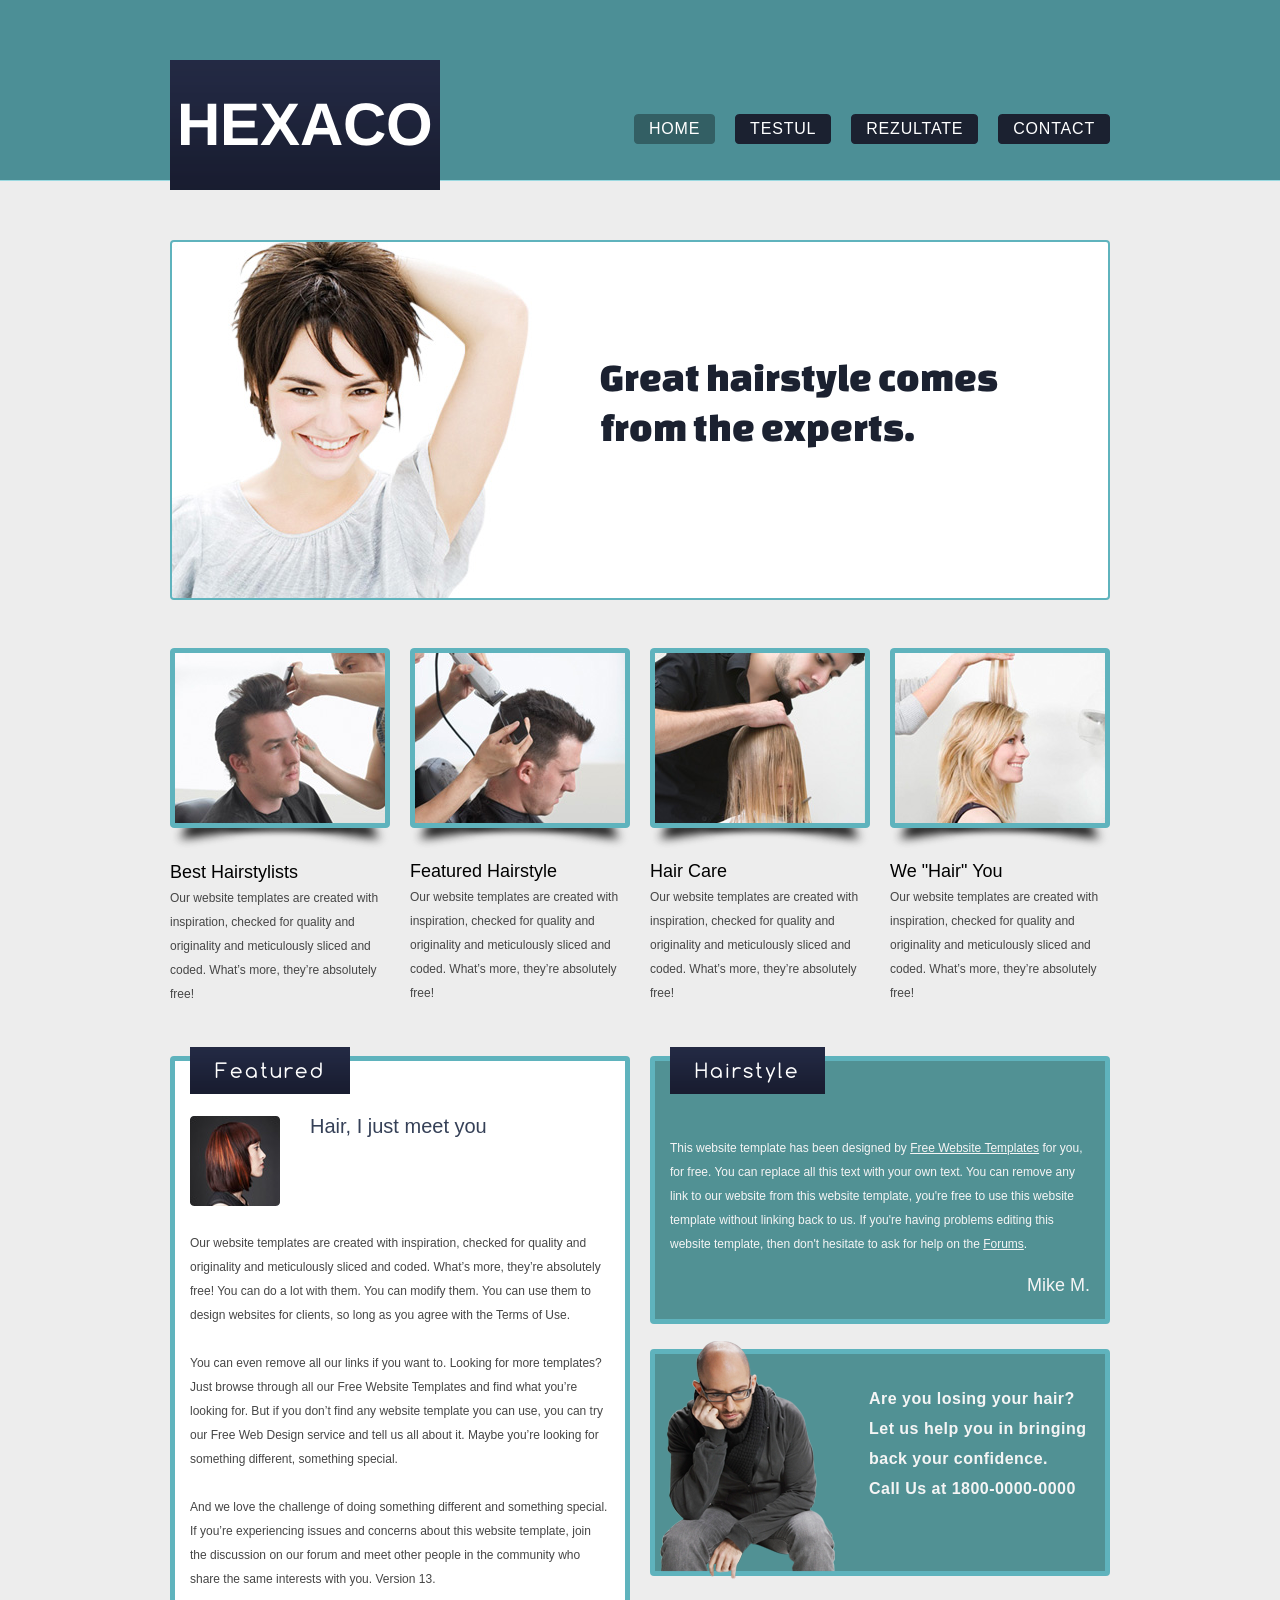
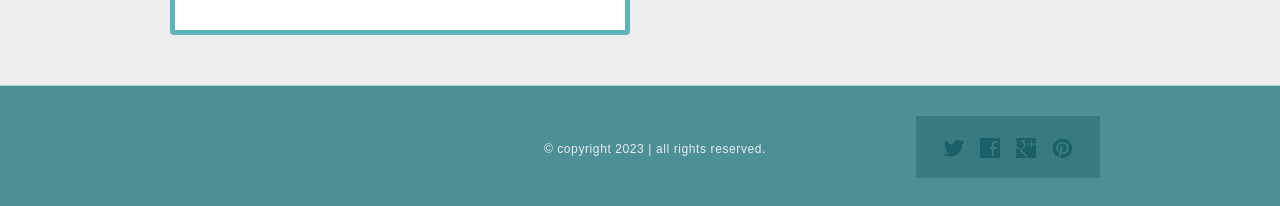
==== index.html @ 3f7e8bad "msg" ====
<!DOCTYPE HTML>
<!-- Website Template by freewebsitetemplates.com -->
<html>
<head>
	<meta charset="UTF-8">
	<title>Hexaco PI</title>
	<link rel="stylesheet" href="css/style.css" type="text/css">
</head>
<body>
	<div id="header">
		<div class="section">
			<div class="logo">
				<a href="index.html">Hexaco</a>
			</div>
			<ul>
				<li class="selected">
					<a href="index.html">home</a>
				</li>
				<li>
					<a href="testul.html">testul</a>
				</li>
				<li>
					<a href="rezultate.html">rezultate</a>
				</li>
<!-- 				<li>
					<a href="explicatii.html">explciatii</a>
				</li> -->
				<li>
					<a href="contact.html">contact</a>
				</li>
			</ul>
		</div>
		<div class="article">
			<img src="images/great-hairstyle.jpg" alt="">
			<h1>Great hairstyle comes from the experts.</h1>
		</div>
	</div>
	<div id="body">
		<ul>
			<li>
				<a href="hairstyle.html"><img src="images/hairstyle17.jpg" alt=""></a>
				<b>best hairstylists</b>
				<p>
					Our website templates are created with inspiration, checked for quality and originality and meticulously sliced and coded. What’s more, they’re absolutely free!
				</p>
			</li>
			<li>
				<a href="hairstyle.html"><img src="images/hairstyle18.jpg" alt=""></a>
				<b>featured hairstyle</b>
				<p>
					Our website templates are created with inspiration, checked for quality and originality and meticulously sliced and coded. What’s more, they’re absolutely free!
				</p>
			</li>
			<li>
				<a href="hairstyle.html"><img src="images/hairstyle19.jpg" alt=""></a>
				<b>hair care</b>
				<p>
					Our website templates are created with inspiration, checked for quality and originality and meticulously sliced and coded. What’s more, they’re absolutely free!
				</p>
			</li>
			<li>
				<a href="hairstyle.html"><img src="images/hairstyle20.jpg" alt=""></a>
				<b>we "hair" you</b>
				<p>
					Our website templates are created with inspiration, checked for quality and originality and meticulously sliced and coded. What’s more, they’re absolutely free!
				</p>
			</li>
		</ul>
		<div>
			<div class="featured">
				<h2>featured</h2>
				<img src="images/featured.jpg" alt="">
				<h3>Hair, I just meet you</h3>
				<p>
					Our website templates are created with inspiration, checked for quality and originality and meticulously sliced and coded. What’s more, they’re absolutely free! You can do a lot with them. You can modify them. You can use them to design websites for clients, so long as you agree with the Terms of Use.
				</p>
				<p>
					You can even remove all our links if you want to. Looking for more templates? Just browse through all our Free Website Templates and find what you’re looking for. But if you don’t find any website template you can use, you can try our Free Web Design service and tell us all about it. Maybe you’re looking for something different, something special.
				</p>
				<p>
					And we love the challenge of doing something different and something special. If you’re experiencing issues and concerns about this website template, join the discussion on our forum and meet other people in the community who share the same interests with you. Version 13.
				</p>
			</div>
			<div class="section">
				<div class="article">
					<h2>hairstyle</h2>
					<p>
						This website template has been designed by <a href="http://www.freewebsitetemplates.com/">Free Website Templates</a> for you, for free. You can replace all this text with your own text. You can remove any link to our website from this website template, you're free to use this website template without linking back to us. If you're having problems editing this website template, then don't hesitate to ask for help on the <a href="http://www.freewebsitetemplates.com/forums/">Forums</a>.
					</p>
					<a href="#">Mike M.</a>
				</div>
				<div class="newsletter">
					<img src="images/skinhead.png" alt="">
					<p>
						Are you losing your hair? Let us help you in bringing back your confidence. <span>Call Us at 1800-0000-0000</span>
					</p>
				</div>
			</div>
		</div>
	</div>
	<div id="footer">
		<div>
			<div class="connect">
				<a href="http://freewebsitetemplates.com/go/twitter/" id="twitter">twitter</a>
				<a href="http://freewebsitetemplates.com/go/facebook/" id="facebook">facebook</a>
				<a href="http://freewebsitetemplates.com/go/googleplus/" id="googleplus">googleplus</a>
				<a href="http://pinterest.com/fwtemplates/" id="pinterest">pinterest</a>
			</div>
			<p>
				&copy; copyright 2023 | all rights reserved.
			</p>
		</div>
	</div>
</body>
</html>
---- css/style.css ----
/*Website Template by freewebsitetemplates.com*/
@font-face {
	font-family: 'Arimo-Bold';
	src: url('../fonts/Arimo-Bold/Arimo-Bold.eot');
	src: url('../fonts/Arimo-Bold/Arimo-Bold.woff') format('woff'), url('../fonts/Arimo-Bold/Arimo-Bold.ttf') format('truetype'), url('../fonts/Arimo-Bold/Arimo-Bold.svg') format('svg');
}
@font-face {
	font-family: 'ChangaOne';
	src: url('../fonts/ChangaOne/ChangaOne-Regular.eot');
	src: url('../fonts/ChangaOne/ChangaOne-Regular.woff') format('woff'), url('../fonts/ChangaOne/ChangaOne-Regular.ttf') format('truetype'), url('../fonts/ChangaOne/ChangaOne-Regular.svg') format('svg');
}
@font-face {
	font-family: 'Comfortaa-Regular';
	src: url('../fonts/Comfortaa/Comfortaa-Regular.eot');
	src: url('../fonts/Comfortaa/Comfortaa-Regular.woff') format('woff'), url('../fonts/Comfortaa/Comfortaa-Regular.ttf') format('truetype'), url('../fonts/Comfortaa/Comfortaa-Regular.svg') format('svg');
}
body {
	background: #ededed url(../images/bg-header.gif) repeat-x top center;
	line-height: 1;
	font-size: 14px;
	font-family: Arial, Helvetica, sans-serif;
	margin: 0;
	padding: 0;
}
#header {
	margin: 0 auto;
	padding: 0;
	width: 960px;
}
#header .section {
	margin: 0;
	padding: 0;
	overflow: hidden;
}
#header .section .logo {
	float: left;
	margin: 0;
	padding: 60px 0 0 10px;
	width: 324px;
}
#header .section .logo a {
	background: url(../images/bg-logo.png) repeat-x top left;
	color: #fff;
	display: block;
	font-family: 'Arimo-Bold';
	font-size: 60px;
	font-weight: normal;
	height: 130px;
	line-height: 130px;
	margin: 0;
	padding: 0;
	text-align:center;
	text-decoration: none;
	text-transform: uppercase;
	width: 270px;
}
#header .section ul {
	display: inline-block;
	float: right;
	margin: 0;
	overflow: hidden;
	padding: 114px 0 0;
}
#header .section ul li {
	background: url(../images/bg-nav-right.gif) no-repeat top right;
	display: inline-block;
	float: left;
	list-style: none;
	margin: 0 10px;
	padding: 0;
}
#header .section ul li a {
	background: url(../images/bg-nav-left.gif) no-repeat top left;
	color: #fff;
	display: inline-block;
	font-size: 16px;
	height: 30px;
	letter-spacing: 0.05em;
	line-height: 30px;
	margin: 0;
	padding: 0 15px;
	text-align: center;
	text-decoration: none;
	text-transform: uppercase;
}
#header .section ul li a:hover {
	color: #ccc;
}
#header .section ul li.selected {
	background: url(../images/bg-nav-right-selected.gif) no-repeat top right;
}
#header .section ul li.selected a {
	background: url(../images/bg-nav-left-selected.gif) no-repeat top left;
}
#header .article {
	background: #fff;
	border: 2px solid #5fb3bd;
	border-radius: 4px;
	margin: 50px auto 28px;
	overflow: hidden;
	padding: 0;
	width: 936px;
}
#header .article img {
	display: block;
	float: left;
	margin: 0 50px 0 0;
	padding: 0;
}
#header .article h1 {
	color: #1b2130;
	font-family: 'ChangaOne';
	font-size: 40px;
	font-weight: normal;
	margin: 0;
	line-height: 50px;
	padding: 110px 30px 30px;
}
#body {
	margin: 0 auto;
	min-height: 812px;
	padding: 20px 0 50px;
	width: 960px;
}
#body > ul {
	margin: 0;
	overflow: hidden;
	padding: 0;
}
#body > ul li {
	float: left;
	list-style: none;
	margin: 0 10px;
	padding: 0;
	width: 220px;
}
#body > ul li > a {
	background: url(../images/frame.png) no-repeat center top;
	display: block;
	margin: 0;
	padding: 5px 5px 29px;
}
#body > ul li > a:hover {
	opacity: 0.9;
}
#body > ul li > a img {
	border: 0;
	display: block;
	margin: 0;
	padding: 0;
}
#body > ul li b {
	color: #000;
	display: block;
	font-size: 18px;
	font-weight: normal;
	margin: 0;
	padding: 10px 0 5px;
	text-transform: capitalize;
}
#body > ul li p {
	color: #464646;
	font-size: 12px;
	line-height: 24px;
	margin: 0;
	padding: 0;
}
#body > ul li p a {
	color: #464646;
	text-decoration: underline;
}
#body > ul li p a:hover {
	color: #252525;
}
#body > div {
	margin: 0;
	overflow: hidden;
	padding: 50px 0 0;
}
#body > .more {
	color: #464646;
	display: block;
	font-size: 13px;
	margin: 0 auto;
	padding: 0;
	text-align: center;
	text-decoration: underline;
	text-transform: capitalize;
	width: 80px;
}
#body > .more:hover {
	color: #4a8b92;
}
#body h2 {
	background: url(../images/bg-featured.png) repeat-x;
	color: #fff;
	font-family: 'Comfortaa-Regular';
	font-size: 20px;
	font-weight: normal;
	height: 47px;
	letter-spacing: 0.1em;
	left: 15px;
	line-height: 47px;
	margin: 0;
	padding: 0 25px;
	position: absolute;
	text-transform: capitalize;
	top: -14px;
}
#body h3 {
	color: #2f394e;
	margin: 0;
	padding: 0;
	font-size: 20px;
	font-weight: normal;
	margin: 0;
	padding: 25px 10px 40px;
	text-transform: capitalize;
}
#body > b {
	color: #2f394e;
	display: inline-block;
	font-size: 18px;
	font-weight: normal;
	margin: 0;
	padding: 0 10px;
	text-transform: capitalize;
}
#body > p {
	color: #464646;
	font-size: 13px;
	line-height: 24px;
	margin: 0;
	padding: 30px 10px;
}
#body > p a {
	color: #464646;
	text-decoration: underline;
}
#body > p a:hover {
	color: #252525;
}
#body div div {
	float: left;
	margin: 0 10px;
	padding: 0;
}
#body div .featured {
	background: #fff;
	border: 5px solid #5fb3bd;
	border-radius: 4px;
	min-height: 450px;
	padding: 45px 15px 15px;
	position: relative;
	width: 420px;
}
#body div .featured h2 {
	text-align: center;
}
#body div .featured h3 {
	color: #354057;
	font-size: 20px;
	font-weight: normal;
	margin: 0;
	padding: 10px 0 0;
	text-transform: none;
}
#body div .featured img {
	display: block;
	float: left;
	margin: 10px 30px 25px 0;
	padding: 0;
}
#body div .featured p {
	clear: both;
	color: #464646;
	font-size: 12px;
	line-height: 24px;
	margin: 0 0 24px;
	padding: 0;
}
#body div .featured p a {
	color: #464646;
}
#body div .featured p a:hover {
	color: #252525;
}
#body div .section {
	width: 460px;
}
#body div .section div {
	background: #519194;
	border: 5px solid #5fb3bd;
	border-radius: 4px;
	float: none;
	margin: 0;
	padding: 0 15px;
	position: relative;
}
#body div .section .article {
	height: 183px;
	margin-bottom: 25px;
	padding: 55px 15px 20px;
	text-align: right;
}
#body div .section .article h2 {
	text-align: left;
}
#body div .section .article h2 a {
	background: url(../images/icons.png) no-repeat 0 10px;
	display: inline-block;
	height: 40px;
	margin: 0;
	padding: 0;
	text-indent: -99999px;
	width: 31px;
}
#body div .section .article p {
	color: #f5f5f5;
	font-size: 12px;
	line-height: 24px;
	margin: 0;
	padding: 20px 0px;
	text-align: left;
}
#body div .section .article p a {
	color: #f5f5f5;
	text-decoration: underline;
}
#body div .section .article p a:hover {
	color: #97d0d3;
}
#body div .section .article > a {
	color: #f5f5f5;
	font-size: 18px;
	text-decoration: none;
}
#body div .section .article > a:hover {
	color: #97d0d3;
}
#body div .section .newsletter {
	height: 168px;
	padding: 30px 15px 19px 214px;
	position: relative;
}
#body div .section .newsletter img {
	display: block;
	left: 0;
	margin: 0;
	padding: 0;
	position: absolute;
	top: -13px;
	z-index: 5;
}
#body div .section .newsletter p {
	color: #f5f5f5;
	font-size: 16px;
	font-weight: bold;
	letter-spacing: 0.03em;
	line-height: 30px;
	margin: 0;
	padding: 0;
}
#body div .section .newsletter p span {
	display: block;
}
#body div .section .newsletter form {
	margin: 0;
	overflow: hidden;
	padding: 0;
}
#body div .section .newsletter form span {
	color: #f5f5f5;
	clear: both;
	display: block;
	font-size: 14px;
	letter-spacing: 0.01em;
	line-height: 30px;
	margin: 0;
	padding: 0 0 4px;
	text-transform: capitalize;
	text-shadow: 0 -1px 0 #285f62;
}
#body div .section .newsletter form input {
	background: url(../images/interface.png) no-repeat;
	border: 0;
	display: block;
	float: left;
	height: 30px;
	margin: 0;
	padding: 0;
}
#body div .section .newsletter form #email {
	background-position: -399px -72px;
	color: #68a7aa;
	font-family: Arial, Helvetica, sans-serif;
	font-size: 12px;
	font-style: italic;
	line-height: 30px;
	padding: 0 5px;
	text-align: center;
	width: 130px;
}
#body div .section .newsletter form #send {
	background-position: -399px -110px;
	text-indent: -99999px;
	width: 80px;
}
#body > .article {
	margin: 0;
	padding: 0;
}
#body > .article b {
	color: #2f394e;
	display: inline-block;
	font-weight: normal;
	margin: 0;
	padding: 0 10px 15px;
	text-transform: capitalize;
}
#body > .article p {
	color: #464646;
	font-size: 13px;
	line-height: 24px;
	margin: 0;
	padding: 0 10px;
}
#body > .article p a {
	color: #464646;
	text-decoration: underline;
}
#body > .article p a:hover {
	color: #252525;
}
#body > .article ul {
	margin: 0;
	padding: 30px 0 30px 10px;
}
#body > .article ul li {
	color: #464646;
	line-height: 24px;
	list-style: none;
	margin: 0;
	padding: 0;
}
#body > .article ul li a {
	color: #464646;
	text-decoration: none;
}
#body > .article ul li a:hover {
	color: #252525;
}
#body > .article h3 {
	padding-bottom: 20px;
}
#body .blog {
	padding: 0;
}
#body .content {
	float: left;
	margin: 0 35px 0 10px;
	padding: 0;
	width: 585px;
}
#body .content h3 {
	padding-bottom: 25px;
	padding-left: 0;
}
#body .content p {
	color: #464646;
	font-size: 13px;
	line-height: 24px;
	margin: 0;
	padding: 0 0 24px;
}
#body .content p a {
	color: #464646;
	text-decoration: underline;
}
#body .content p a:hover {
	color: #252525;
}
#body .sidebar {
	background: url(../images/bg-sidebar.jpg) repeat-y top left;
	float: right;
	margin: 0 10px 82px 0;
	padding: 0;
	width: 320px;
}
#body .sidebar h3 {
	background: url(../images/bg-sidebar-heading.jpg) no-repeat 0 0;
	color: #2f394e;
	font-family: 'Comfortaa-Regular';
	font-size: 20px;
	font-weight: normal;
	letter-spacing: 0.1em;
	margin: 0;
	padding: 25px 10px;
	text-align: center;
	text-transform: capitalize;
}
#body .sidebar ul {
	background: url(../images/bg-sidebar-footer.jpg) no-repeat bottom left;
	margin: 0;
	padding: 0 20px 50px;
}
#body .sidebar ul li {
	list-style: none;
	margin: 0;
	padding: 0 0 24px;
}
#body .sidebar ul li span {
	color: #2f394e;
	display: block;
	font-size: 16px;
	font-weight: bold;
	letter-spacing: 0.01em;
	line-height: 24px;
	margin: 0;
	padding: 0;
}
#body .sidebar ul li span a {
	color: #2f394e;
	text-decoration: none;
}
#body .sidebar ul li span a:hover {
	color: #4c8f97;
}
#body .sidebar ul li p {
	color: #000;
	font-size: 13px;
	line-height: 24px;
	margin: 0;
	padding: 0;
}
#body .sidebar ul li p a {
	color: #000;
	text-decoration: underline;
}
#body .sidebar ul li p a:hover {
	color: #4c8f97;
}
#footer {
	background: #4c8f96;
	border-top: 1px solid #9bd9e0;
	margin: 0;
	padding: 0;
}
#footer > div {
	margin: 0 auto;
	padding: 30px 0 28px;
	overflow: hidden;
	text-align: center;
	width: 960px;
}
#footer div p {
	color: #ededed;
	display: inline-block;
	float: right;
	font-size: 12px;
	letter-spacing: 0.05em;
	margin: 0;
	padding: 27px 0 0;
	text-align: center;
}
#footer div .connect {
	background: #387a82;
	float: right;
	height: 18px;
	margin: 0 20px 0 150px;
	padding: 22px 20px;
	overflow: hidden;
	width: 144px;
}
#footer div .connect span {
	color: #ededed;
	display: inline-block;
	float: left;
	font-size: 12px;
	height: 19px;
	line-height: 21px;
	margin: 0;
	padding: 0 0 0 39px;
}
#footer div .connect a {
	background: url(../images/icons.png) no-repeat;
	display: block;
	float: left;
	height: 20px;
	margin: 0 8px;
	padding: 0;
	text-indent: -99999px;
	width: 20px;
}
#footer div .connect #twitter {
	background-position: 0 -32px;
}
#footer div .connect #twitter:hover {
	background-position: -25px -32px;
}
#footer div .connect #facebook {
	background-position: 0 -57px;
}
#footer div .connect #facebook:hover {
	background-position: -25px -57px;
}
#footer div .connect #googleplus {
	background-position: 0 -82px;
}
#footer div .connect #googleplus:hover {
	background-position: -25px -82px;
}
#footer div .connect #pinterest {
	background-position: 0 -107px;
}
#footer div .connect #pinterest:hover {
	background-position: -25px -107px;
}
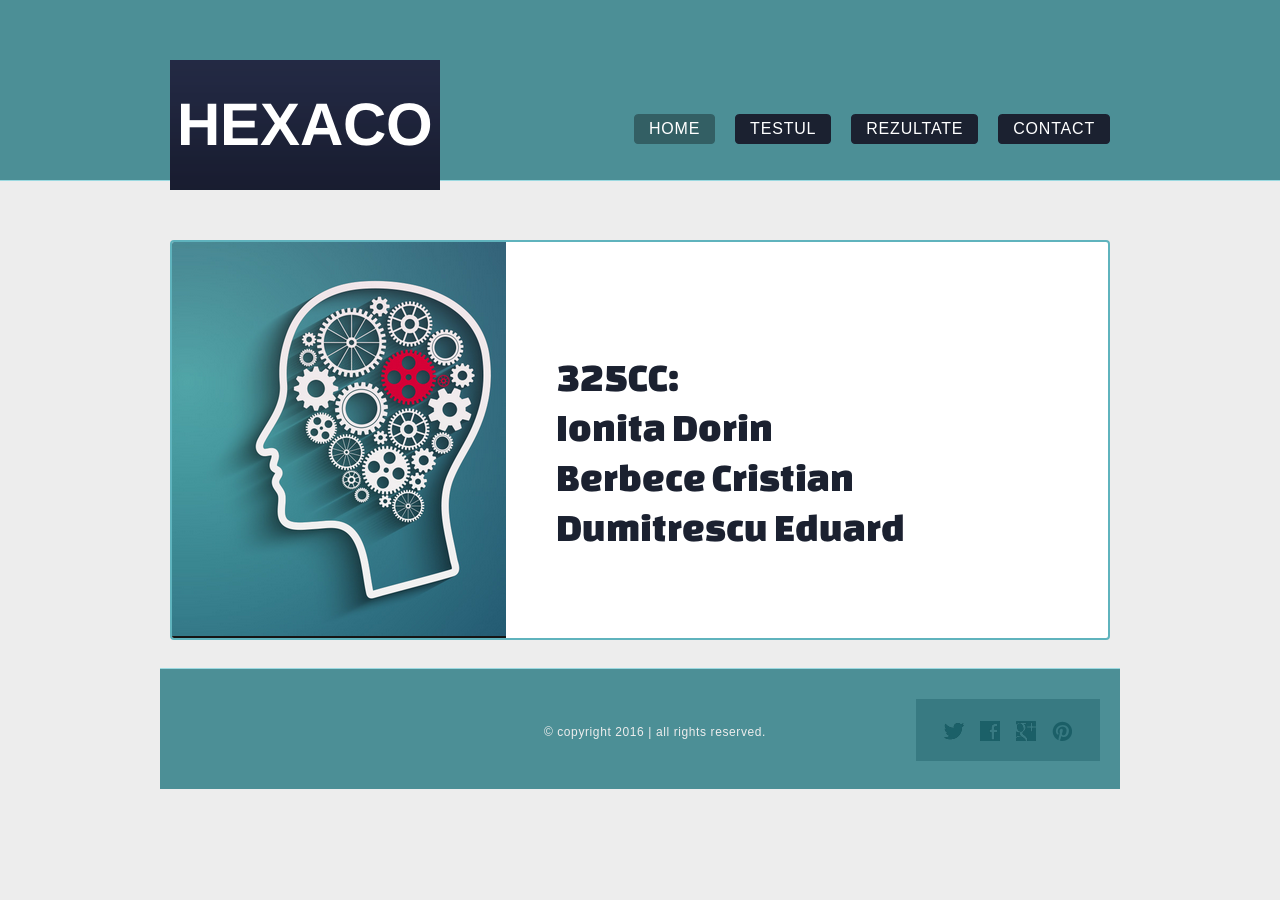
==== commit aab348bc: "added_contact_details" ====
--- a/index.html
+++ b/index.html
@@ -1,5 +1,4 @@
 <!DOCTYPE HTML>
-<!-- Website Template by freewebsitetemplates.com -->
 <html>
 <head>
 	<meta charset="UTF-8">
@@ -22,82 +21,20 @@
 				<li>
 					<a href="rezultate.html">rezultate</a>
 				</li>
-<!-- 				<li>
-					<a href="explicatii.html">explciatii</a>
-				</li> -->
 				<li>
 					<a href="contact.html">contact</a>
 				</li>
 			</ul>
 		</div>
 		<div class="article">
-			<img src="images/great-hairstyle.jpg" alt="">
-			<h1>Great hairstyle comes from the experts.</h1>
+			<img src="images/home_image.png" alt="">
+			<h1>
+				325CC:<br>
+				Ionita Dorin<br>
+				Berbece Cristian<br>
+				Dumitrescu Eduard
+			</h1>
 		</div>
-	</div>
-	<div id="body">
-		<ul>
-			<li>
-				<a href="hairstyle.html"><img src="images/hairstyle17.jpg" alt=""></a>
-				<b>best hairstylists</b>
-				<p>
-					Our website templates are created with inspiration, checked for quality and originality and meticulously sliced and coded. What’s more, they’re absolutely free!
-				</p>
-			</li>
-			<li>
-				<a href="hairstyle.html"><img src="images/hairstyle18.jpg" alt=""></a>
-				<b>featured hairstyle</b>
-				<p>
-					Our website templates are created with inspiration, checked for quality and originality and meticulously sliced and coded. What’s more, they’re absolutely free!
-				</p>
-			</li>
-			<li>
-				<a href="hairstyle.html"><img src="images/hairstyle19.jpg" alt=""></a>
-				<b>hair care</b>
-				<p>
-					Our website templates are created with inspiration, checked for quality and originality and meticulously sliced and coded. What’s more, they’re absolutely free!
-				</p>
-			</li>
-			<li>
-				<a href="hairstyle.html"><img src="images/hairstyle20.jpg" alt=""></a>
-				<b>we "hair" you</b>
-				<p>
-					Our website templates are created with inspiration, checked for quality and originality and meticulously sliced and coded. What’s more, they’re absolutely free!
-				</p>
-			</li>
-		</ul>
-		<div>
-			<div class="featured">
-				<h2>featured</h2>
-				<img src="images/featured.jpg" alt="">
-				<h3>Hair, I just meet you</h3>
-				<p>
-					Our website templates are created with inspiration, checked for quality and originality and meticulously sliced and coded. What’s more, they’re absolutely free! You can do a lot with them. You can modify them. You can use them to design websites for clients, so long as you agree with the Terms of Use.
-				</p>
-				<p>
-					You can even remove all our links if you want to. Looking for more templates? Just browse through all our Free Website Templates and find what you’re looking for. But if you don’t find any website template you can use, you can try our Free Web Design service and tell us all about it. Maybe you’re looking for something different, something special.
-				</p>
-				<p>
-					And we love the challenge of doing something different and something special. If you’re experiencing issues and concerns about this website template, join the discussion on our forum and meet other people in the community who share the same interests with you. Version 13.
-				</p>
-			</div>
-			<div class="section">
-				<div class="article">
-					<h2>hairstyle</h2>
-					<p>
-						This website template has been designed by <a href="http://www.freewebsitetemplates.com/">Free Website Templates</a> for you, for free. You can replace all this text with your own text. You can remove any link to our website from this website template, you're free to use this website template without linking back to us. If you're having problems editing this website template, then don't hesitate to ask for help on the <a href="http://www.freewebsitetemplates.com/forums/">Forums</a>.
-					</p>
-					<a href="#">Mike M.</a>
-				</div>
-				<div class="newsletter">
-					<img src="images/skinhead.png" alt="">
-					<p>
-						Are you losing your hair? Let us help you in bringing back your confidence. <span>Call Us at 1800-0000-0000</span>
-					</p>
-				</div>
-			</div>
-		</div>
-	</div>
 	<div id="footer">
 		<div>
 			<div class="connect">
@@ -107,7 +44,7 @@
 				<a href="http://pinterest.com/fwtemplates/" id="pinterest">pinterest</a>
 			</div>
 			<p>
-				&copy; copyright 2023 | all rights reserved.
+				&copy; copyright 2016 | all rights reserved.
 			</p>
 		</div>
 	</div>
